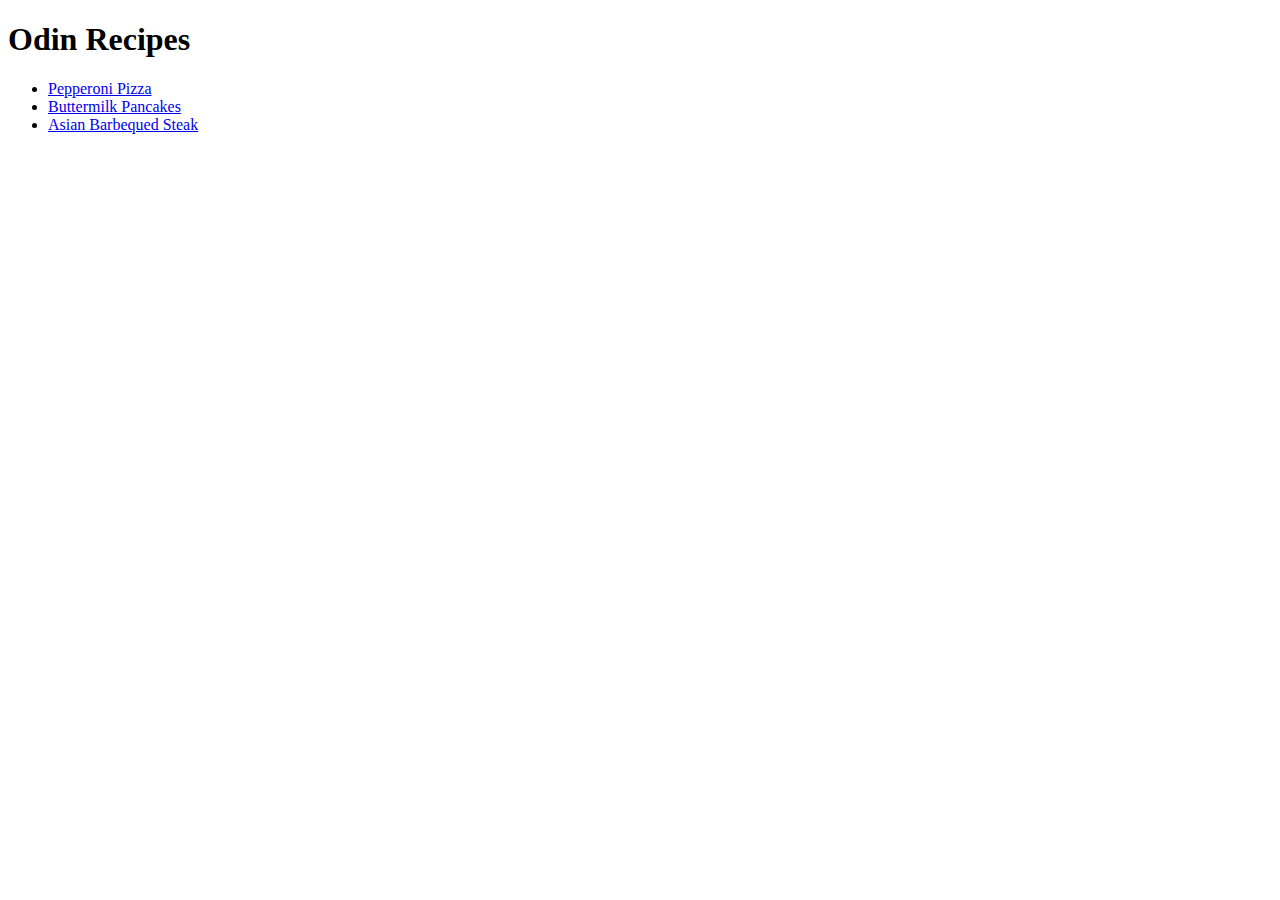
==== index.html @ 90dd590d "Edit Readme and initial versions on Odin Recipe web pages" ====
<!DOCTYPE html>
<html>
    <head>
        <meta charset="utf-8">
        <title>Odin-Recipes</title>
    </head>
    <body>
        <h1>Odin Recipes</h1>
        <ul>
            <li><a href="recipes/pizza.html">Pepperoni Pizza</a></li>
            <li><a href="recipes/pancakes.html">Buttermilk Pancakes</a></li>
            <li><a href="recipes/steak.html">Asian Barbequed Steak</a></li>
        </ul>
    </body>
</html>
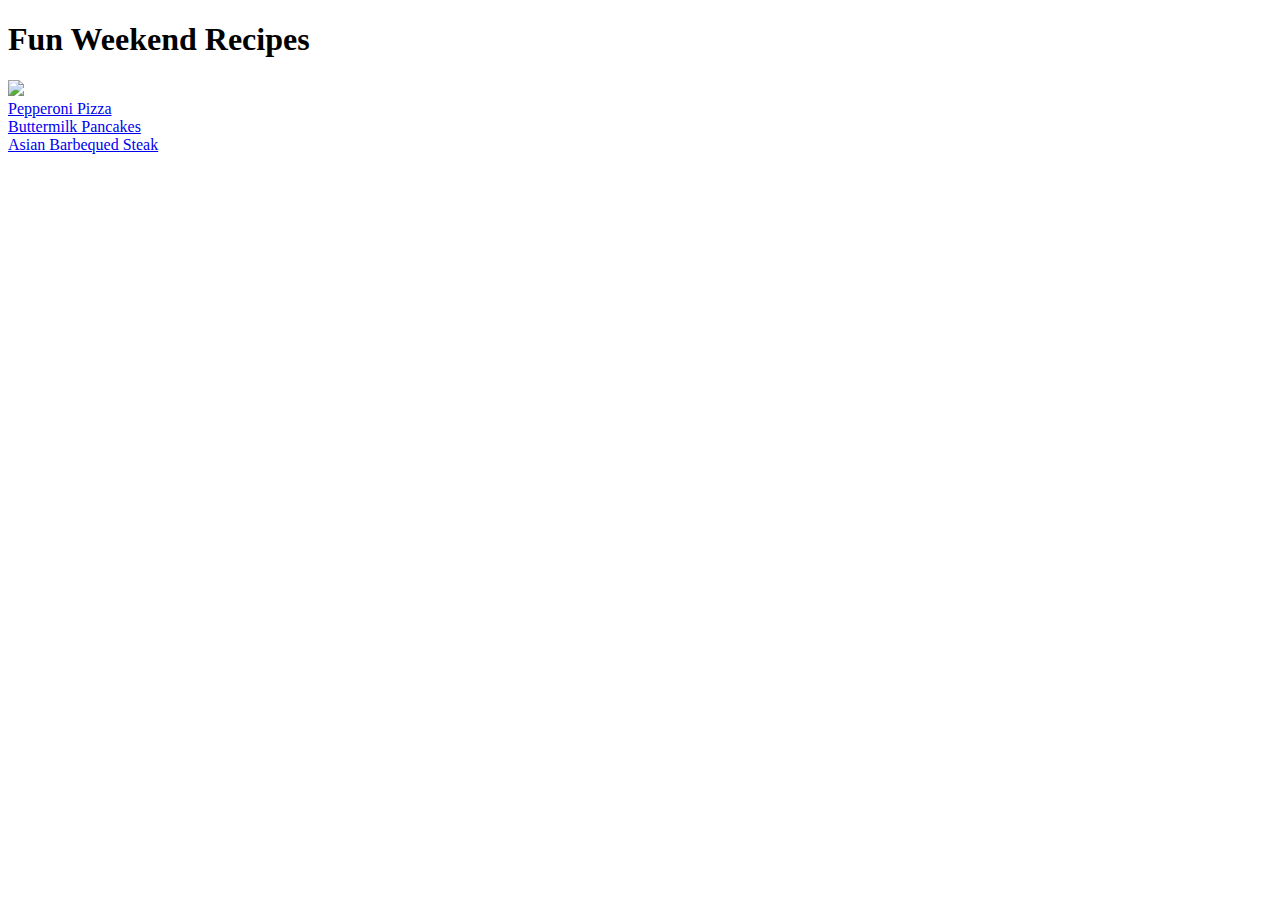
==== commit 78a5dde1: "Added image to home page and link back to main page on recipe pages" ====
--- a/index.html
+++ b/index.html
@@ -1,11 +1,13 @@
 <!DOCTYPE html>
+<!--This is the home page of my Recipes website for The Odin Project with links to recipes-->
 <html>
     <head>
         <meta charset="utf-8">
-        <title>Odin-Recipes</title>
+        <title>Fun Weekend Recipes</title>
     </head>
     <body>
-        <h1>Odin Recipes</h1>
+        <h1>Fun Weekend Recipes</h1>
+        <img src="https://media.istockphoto.com/photos/happy-weekend-picture-id657754434?b=1&k=20&m=657754434&s=170667a&w=0&h=bLU8gac14U0AH2x2dcOd9tynHS_lwaVji_AsDnFRlpE="
         <ul>
             <li><a href="recipes/pizza.html">Pepperoni Pizza</a></li>
             <li><a href="recipes/pancakes.html">Buttermilk Pancakes</a></li>
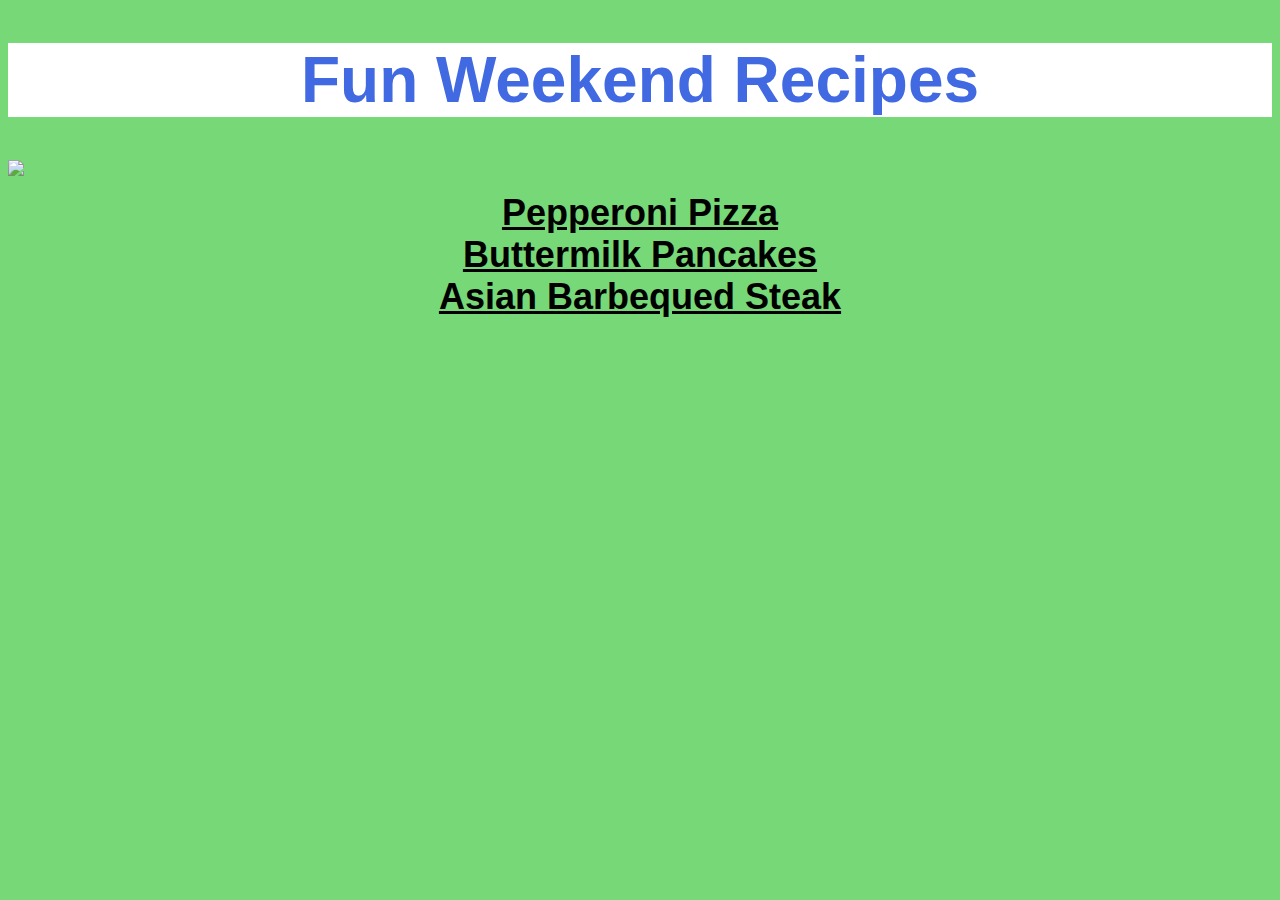
==== commit 2f1c5701: "Addition of style elements to main page with css and addition of style.css file" ====
--- a/index.html
+++ b/index.html
@@ -4,14 +4,14 @@
     <head>
         <meta charset="utf-8">
         <title>Fun Weekend Recipes</title>
+        <link rel="stylesheet" href="style.css">
     </head>
     <body>
         <h1>Fun Weekend Recipes</h1>
-        <img src="https://media.istockphoto.com/photos/happy-weekend-picture-id657754434?b=1&k=20&m=657754434&s=170667a&w=0&h=bLU8gac14U0AH2x2dcOd9tynHS_lwaVji_AsDnFRlpE="
-        <ul>
-            <li><a href="recipes/pizza.html">Pepperoni Pizza</a></li>
-            <li><a href="recipes/pancakes.html">Buttermilk Pancakes</a></li>
-            <li><a href="recipes/steak.html">Asian Barbequed Steak</a></li>
-        </ul>
-    </body>
+        <img  src="https://media.istockphoto.com/photos/happy-weekend-picture-id657754434?b=1&k=20&m=657754434&s=170667a&w=0&h=bLU8gac14U0AH2x2dcOd9tynHS_lwaVji_AsDnFRlpE=">
+            <p></p>
+            <a class="recipe" href="recipes/pizza.html">Pepperoni Pizza</a>
+            <a class="recipe" href="recipes/pancakes.html">Buttermilk Pancakes</a>
+            <a class="recipe" href="recipes/steak.html">Asian Barbequed Steak</a>
+            </body>
 </html>--- a/style.css
+++ b/style.css
@@ -0,0 +1,25 @@
+/* Styling Up My Weekend Recipes Site */
+* {
+    background-color: rgb(119, 216, 119);
+    font-family: helvetica, sans-serif;
+}
+h1 {
+    text-align: center;
+    font-size: 64px;
+    color: royalblue;
+    background-color: white
+}
+img {
+    height: auto;
+    width: auto;
+    margin: auto;
+    display: block;
+    text-align: center
+}
+.recipe {
+    font-size: 36px;
+    font-weight: bold;
+    color: black;
+    display: block;
+    text-align: center
+}